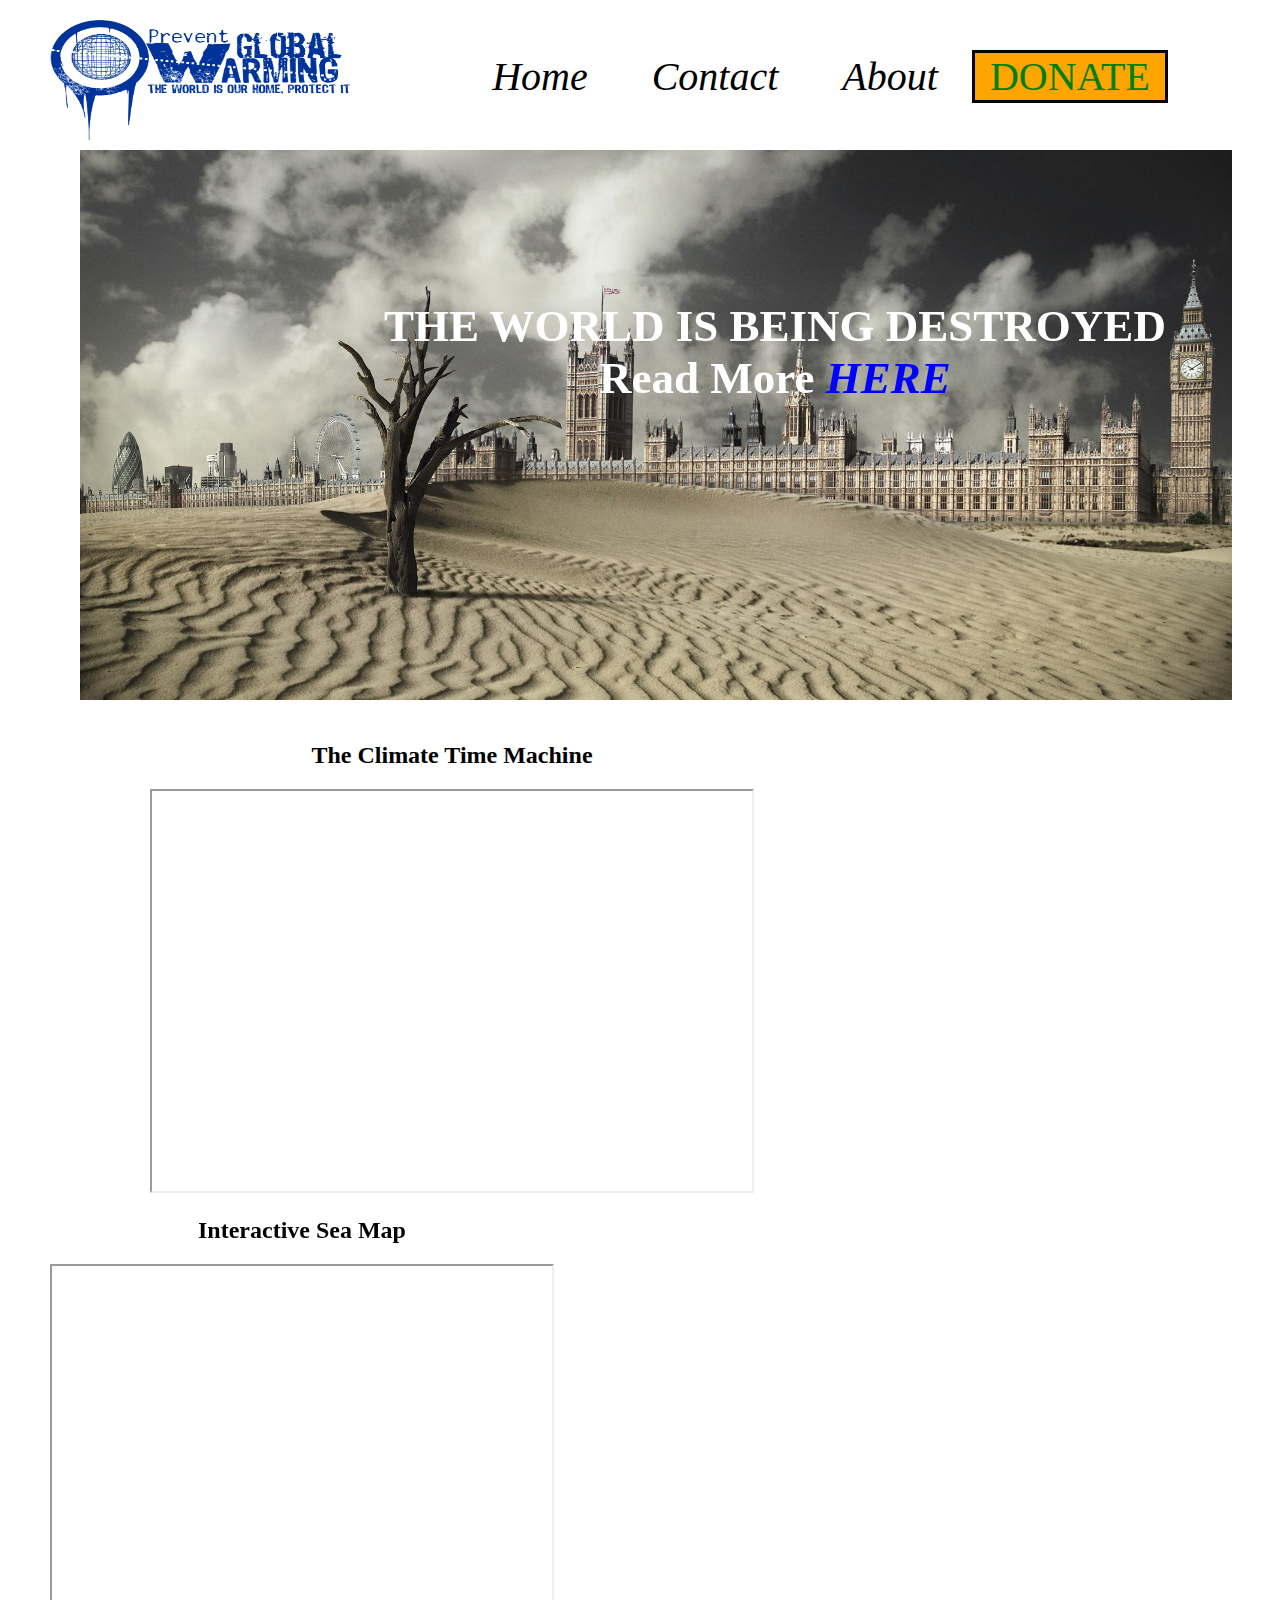
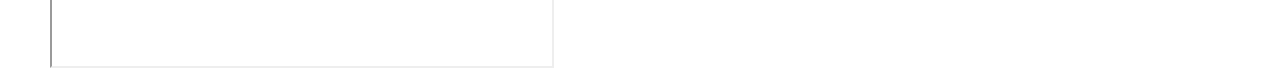
==== MainPage/index.html @ b7fdf477 "Fixed layout fixes #5, and also fixed the frames fixes #4" ====
<!DOCTYPE html>
<html lang="en">
<head>
	<meta charset="UTF-8">
	<script src="https://code.jquery.com/jquery-2.2.0.min.js"></script>
	<link rel="stylesheet" type="text/css" href="style.css">
	<title>NAVBAR</title>
</head>
<body>
	<nav class="nav-bar">
		<img class="logoimg" src="logerr.png" alt = "logo" height="120" width="300">
		<ul>
			<li>
				<a href="#">Home</a>
				
			</li>
			
			<li>
				<a href="#">Contact</a>
				
			</li>
			<li>
				<a href="#">About</a>
				
			</li>
			<li class = "donateLi">
				<a href="#" class="donate">DONATE</a>
			</li>
		</ul>
	</nav>

	<img class="mainer" src="mainer.jpg" alt = "logo" height="700" width="90%">
	<div class="mainertxt">
		THE WORLD IS BEING DESTROYED <br>
		Read More <a href="../info/finalProject.html" class="mainerHERE"> HERE</a>
	</div>
	<br><br>
	<div class="content">
			
		<div class= "lefter">
			<h2>The Climate Time Machine</h2>
			<iframe class ="frames" src="http://climate.nasa.gov/interactives/climate_time_machine" width="600" height="400"></iframe>
			
		</div>
		<div class="righter">
			<h2>Interactive Sea Map</h2>
			<iframe src="http://www.globalwarmingart.com/sealevel?embed=1" width="500" height="400"></iframe>
		</div>
	</div>
	
</body>
</html>
---- MainPage/style.css ----
body{
	margin: 0;
}


.nav-bar{
	background-color: white;
	width: 100%;
	position: fixed;
	padding: 20px 0;
	padding-bottom: 10px;
	z-index: 5;
}
ul{
	margin: 0;
	padding: 0;
	text-align: center;
	margin-top: 30px;
}
li{
	display: inline-block;
	list-style: none;
	margin: 0 30px;
	position: relative;
	font-size: 40px;
}
a{
	text-decoration: none;
	color: black;
	font-style: italic;

}
.dropdown{
	position: absolute;
    background-color: gray;
    left: -35px;
    width: 113px;
}

.dropdown li{
	display: none;
	padding: 10px;
	/*display: block;*/
}
li:hover a{
	color: green;
	font-weight: 900;

}

li:hover .dropdown li{
	display: block;

}

.dli{
	margin-left: 0;
	margin-right: 0;
}
.da{
	color: red;
}


.dli:hover a {
	color: blue;
}
.logoimg{
	float: left;
	margin-left: 50px;

}
.mainer{
	margin-left: 80px;

}
.mainertxt{
	position: absolute;
	text-align: center;
	font-weight: 900;
	font-size: 45px;
	color: white;
	top: 300px;
	left: 30%;
}
.mainerHERE{
	color:blue;
}
.donate{
	background-color: orange;
	color: green;
	font-style:normal;
}
.donateLi{
	margin: 0;
	padding: 0 15px;
	background-color: orange;
	border: solid;
	border-color: black;
}
.lefter{
	float: left;
	margin-left: 150px;
	text-align: center;
}
.righter{
	float: left;
	margin-left: 50px;
	text-align: center;
}
.h2{

}
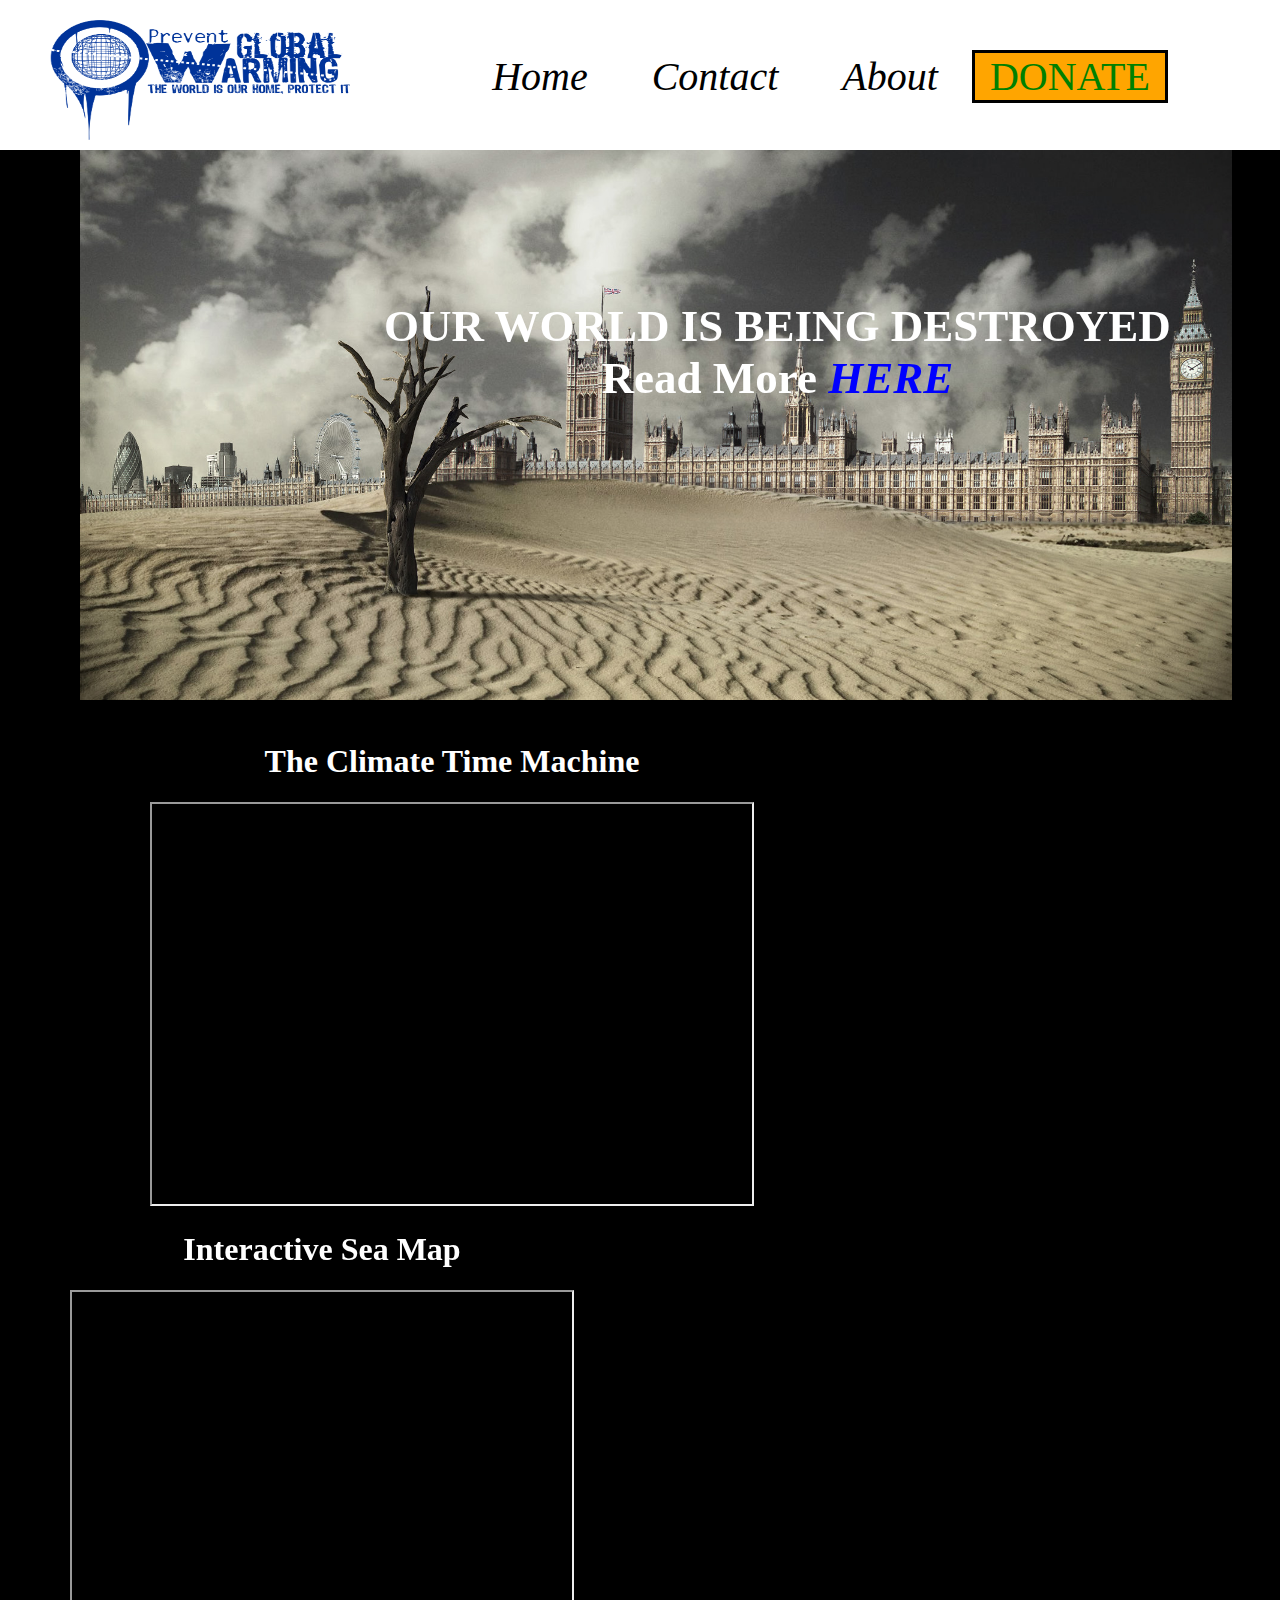
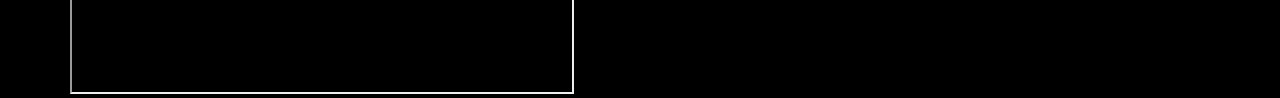
==== commit 20da459f: "Changed the background color for home page" ====
--- a/MainPage/index.html
+++ b/MainPage/index.html
@@ -4,7 +4,7 @@
 	<meta charset="UTF-8">
 	<script src="https://code.jquery.com/jquery-2.2.0.min.js"></script>
 	<link rel="stylesheet" type="text/css" href="style.css">
-	<title>NAVBAR</title>
+	<title>Home Page</title>
 </head>
 <body>
 	<nav class="nav-bar">
@@ -31,19 +31,19 @@
 
 	<img class="mainer" src="mainer.jpg" alt = "logo" height="700" width="90%">
 	<div class="mainertxt">
-		THE WORLD IS BEING DESTROYED <br>
+		OUR WORLD IS BEING DESTROYED <br>
 		Read More <a href="../info/finalProject.html" class="mainerHERE"> HERE</a>
 	</div>
 	<br><br>
 	<div class="content">
 			
 		<div class= "lefter">
-			<h2>The Climate Time Machine</h2>
+			<h1>The Climate Time Machine</h1>
 			<iframe class ="frames" src="http://climate.nasa.gov/interactives/climate_time_machine" width="600" height="400"></iframe>
 			
 		</div>
 		<div class="righter">
-			<h2>Interactive Sea Map</h2>
+			<h1>Interactive Sea Map</h1>
 			<iframe src="http://www.globalwarmingart.com/sealevel?embed=1" width="500" height="400"></iframe>
 		</div>
 	</div>
--- a/MainPage/style.css
+++ b/MainPage/style.css
@@ -1,5 +1,6 @@
 body{
 	margin: 0;
+	background-color: black;
 }
 
 
@@ -105,9 +106,9 @@
 }
 .righter{
 	float: left;
-	margin-left: 50px;
+	margin-left: 70px;
 	text-align: center;
 }
-.h2{
-
+h1{
+	color: white;
 }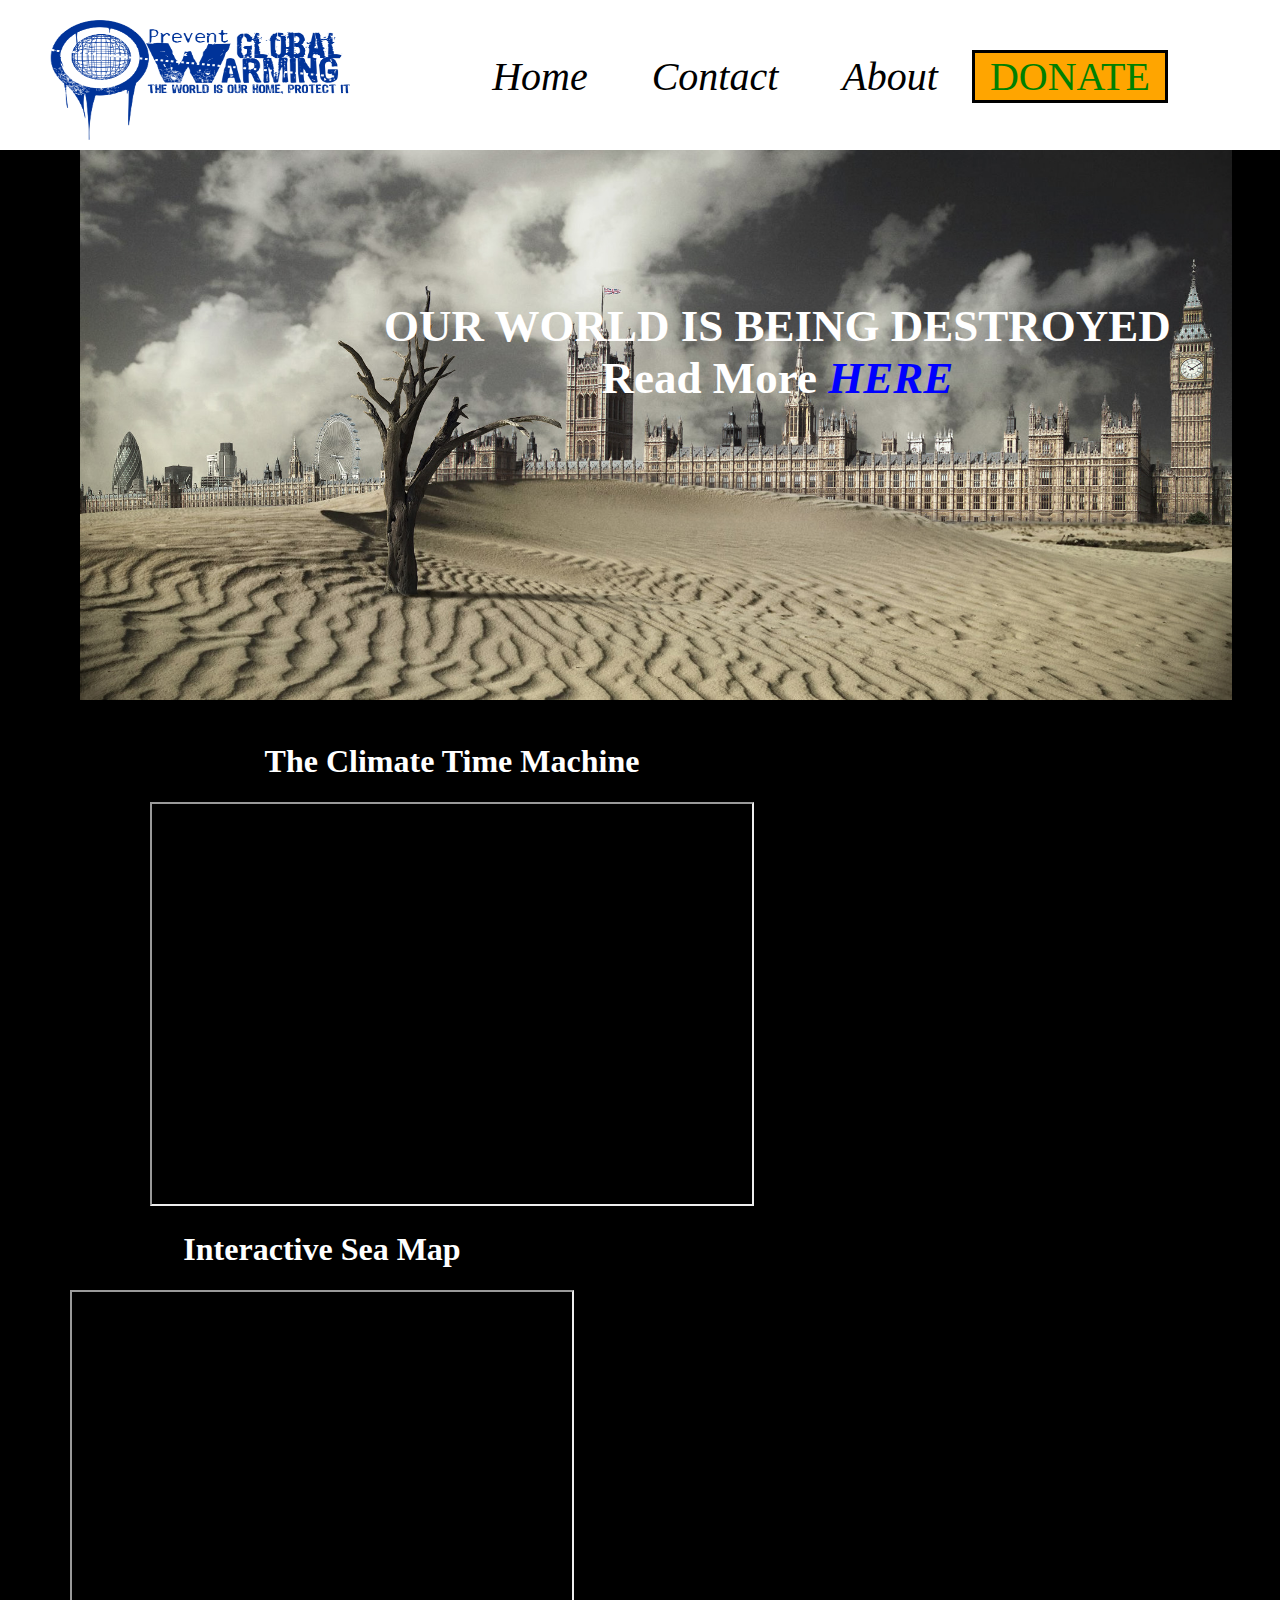
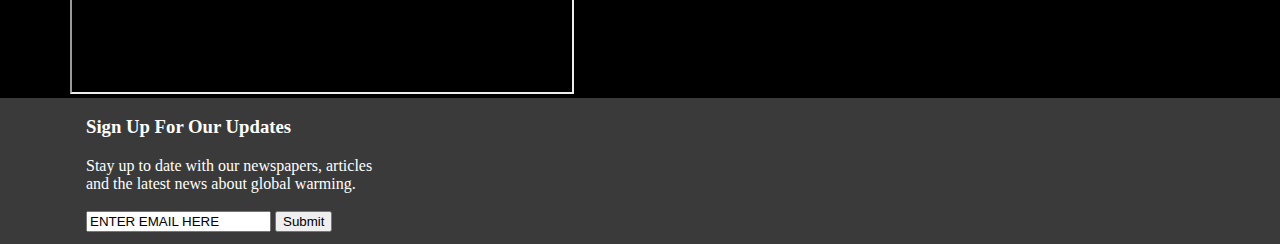
==== commit 1a3a4ac7: "Fixed Styling and added a footer" ====
--- a/MainPage/index.html
+++ b/MainPage/index.html
@@ -47,6 +47,19 @@
 			<iframe src="http://www.globalwarmingart.com/sealevel?embed=1" width="500" height="400"></iframe>
 		</div>
 	</div>
+
+
+	<div class="footer">
+		<div class="footerLeft">
+			<h3 class= "footerHeading">
+				Sign Up For Our Updates
+			</h3>
+				Stay up to date with our newspapers, articles and the latest news about global warming.<br><br>
+				<input type="text" name="Email" value="ENTER EMAIL HERE">
+				<input type="submit" value="Submit">
+			
+		</div>
+	</div>
 	
 </body>
 </html>--- a/MainPage/style.css
+++ b/MainPage/style.css
@@ -111,4 +111,17 @@
 }
 h1{
 	color: white;
-}+}
+.footer {
+	clear: left;
+	padding: 1rem;
+	padding-top: 0;
+  background-color: rgba(76, 76, 76, 0.77);own;
+  height: 130px;
+  color: white;
+}
+.footerLeft{
+	float: left;
+	margin-left: 70px;
+	width: 300px;
+}
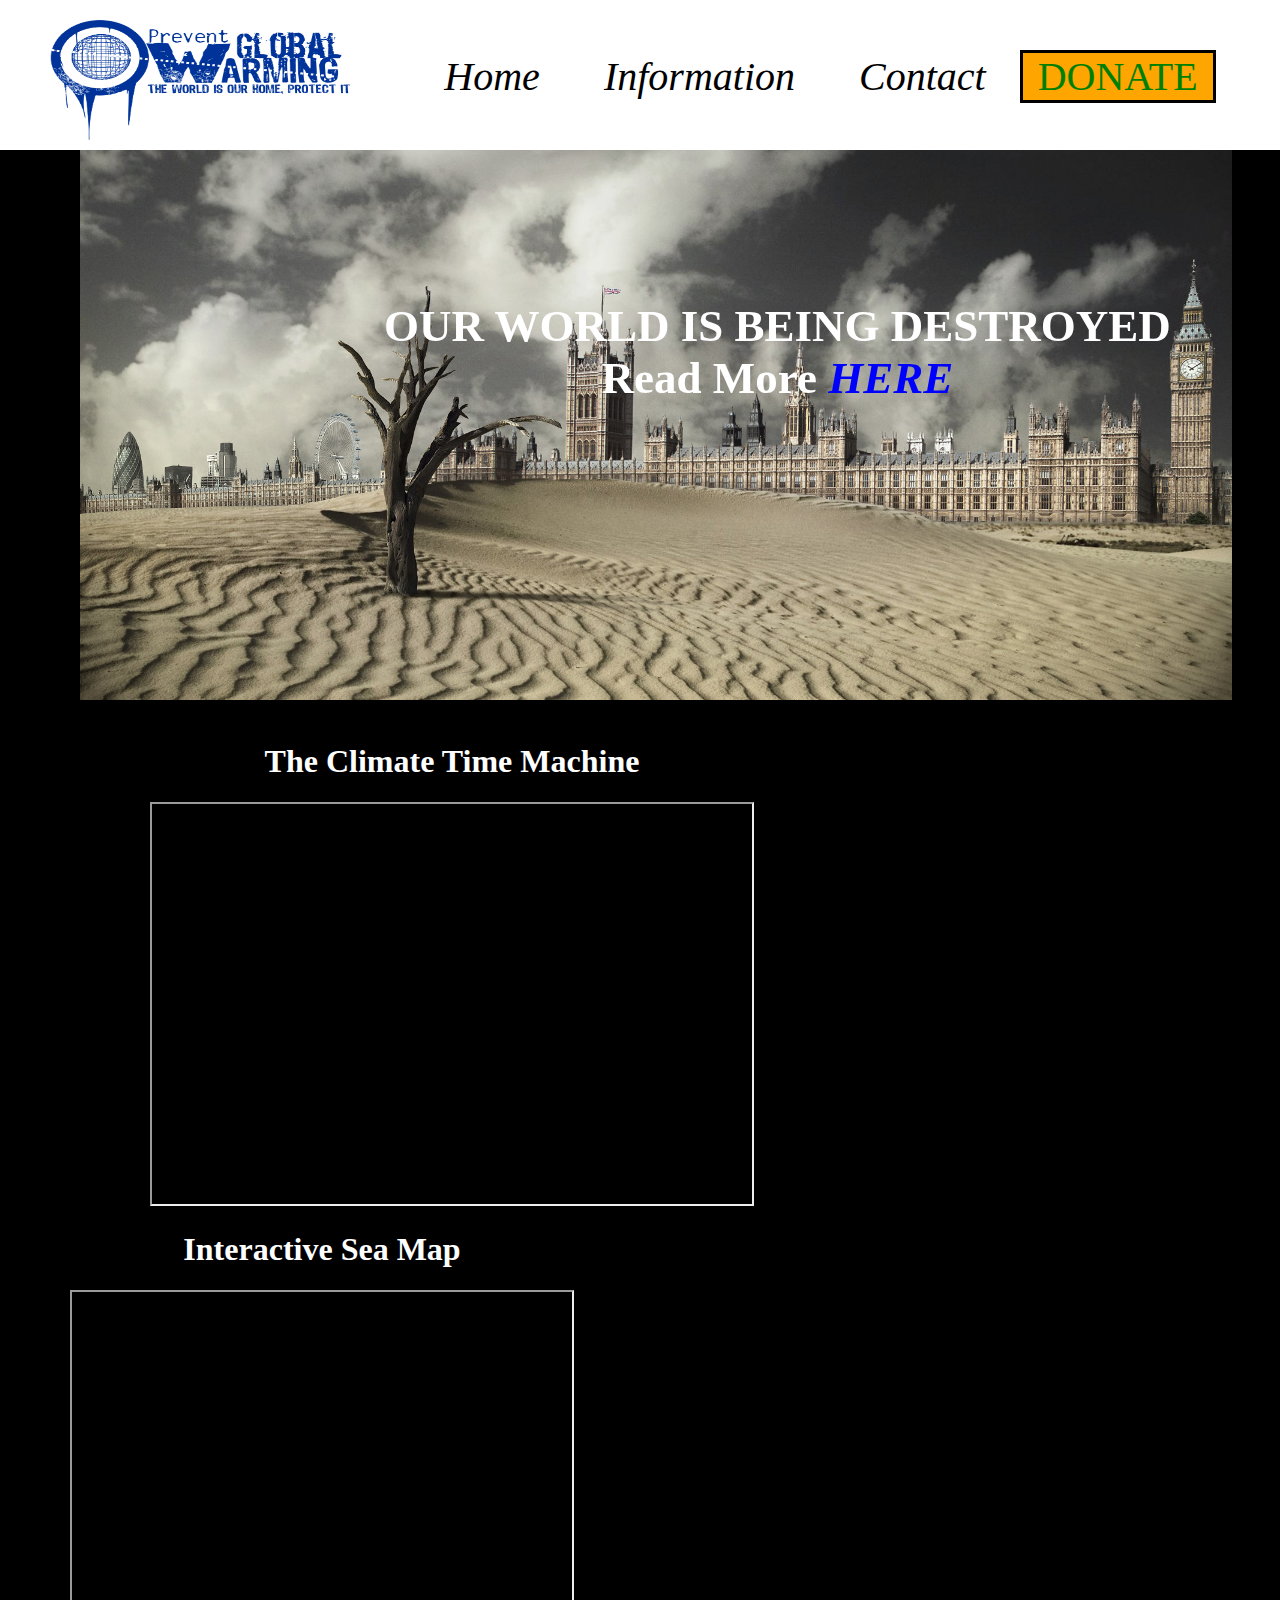
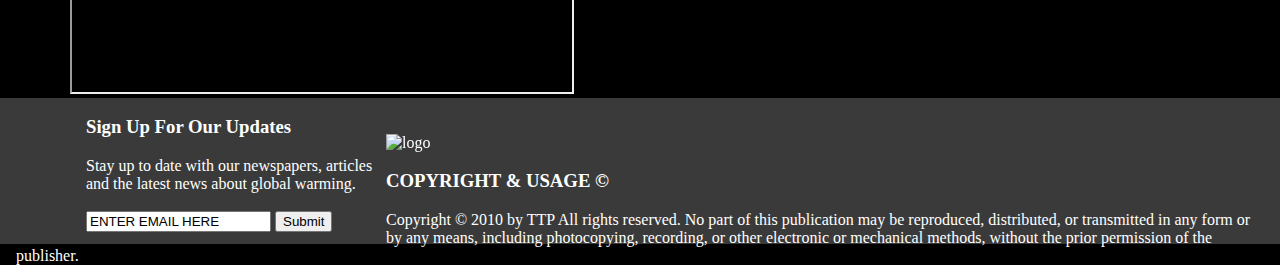
==== commit 81f3fe78: "Added Links on Main Page" ====
--- a/MainPage/index.html
+++ b/MainPage/index.html
@@ -3,6 +3,7 @@
 <head>
 	<meta charset="UTF-8">
 	<script src="https://code.jquery.com/jquery-2.2.0.min.js"></script>
+	<script src="HomePage.js" type="text/javascript"></script>
 	<link rel="stylesheet" type="text/css" href="style.css">
 	<title>Home Page</title>
 </head>
@@ -16,15 +17,15 @@
 			</li>
 			
 			<li>
+				<a href="../info/finalProject.html">Information</a>
+				
+			</li>
+			<li>
 				<a href="#">Contact</a>
 				
 			</li>
-			<li>
-				<a href="#">About</a>
-				
-			</li>
 			<li class = "donateLi">
-				<a href="#" class="donate">DONATE</a>
+				<a href="../Donate/donate.html" class="donate">DONATE</a>
 			</li>
 		</ul>
 	</nav>
@@ -48,7 +49,7 @@
 		</div>
 	</div>
 
-
+	<br><br>
 	<div class="footer">
 		<div class="footerLeft">
 			<h3 class= "footerHeading">
@@ -57,8 +58,17 @@
 				Stay up to date with our newspapers, articles and the latest news about global warming.<br><br>
 				<input type="text" name="Email" value="ENTER EMAIL HERE">
 				<input type="submit" value="Submit">
-			
 		</div>
+		<div class="footerMiddle">
+			<br><br>
+			<img class="sub" src="subscribe.png" alt = "logo" height="80" width="180">
+		</div>
+		<div class="footerRight">
+			<h3 class= "footerHeading">COPYRIGHT & USAGE &copy;</h3>
+			Copyright © 2010 by TTP All rights reserved. No part of this publication may be reproduced, distributed, or transmitted in any form or by any means, including photocopying, recording, or other electronic or mechanical methods, without the prior permission of the publisher.
+		</div>
+		</div>
+
 	</div>
 	
 </body>
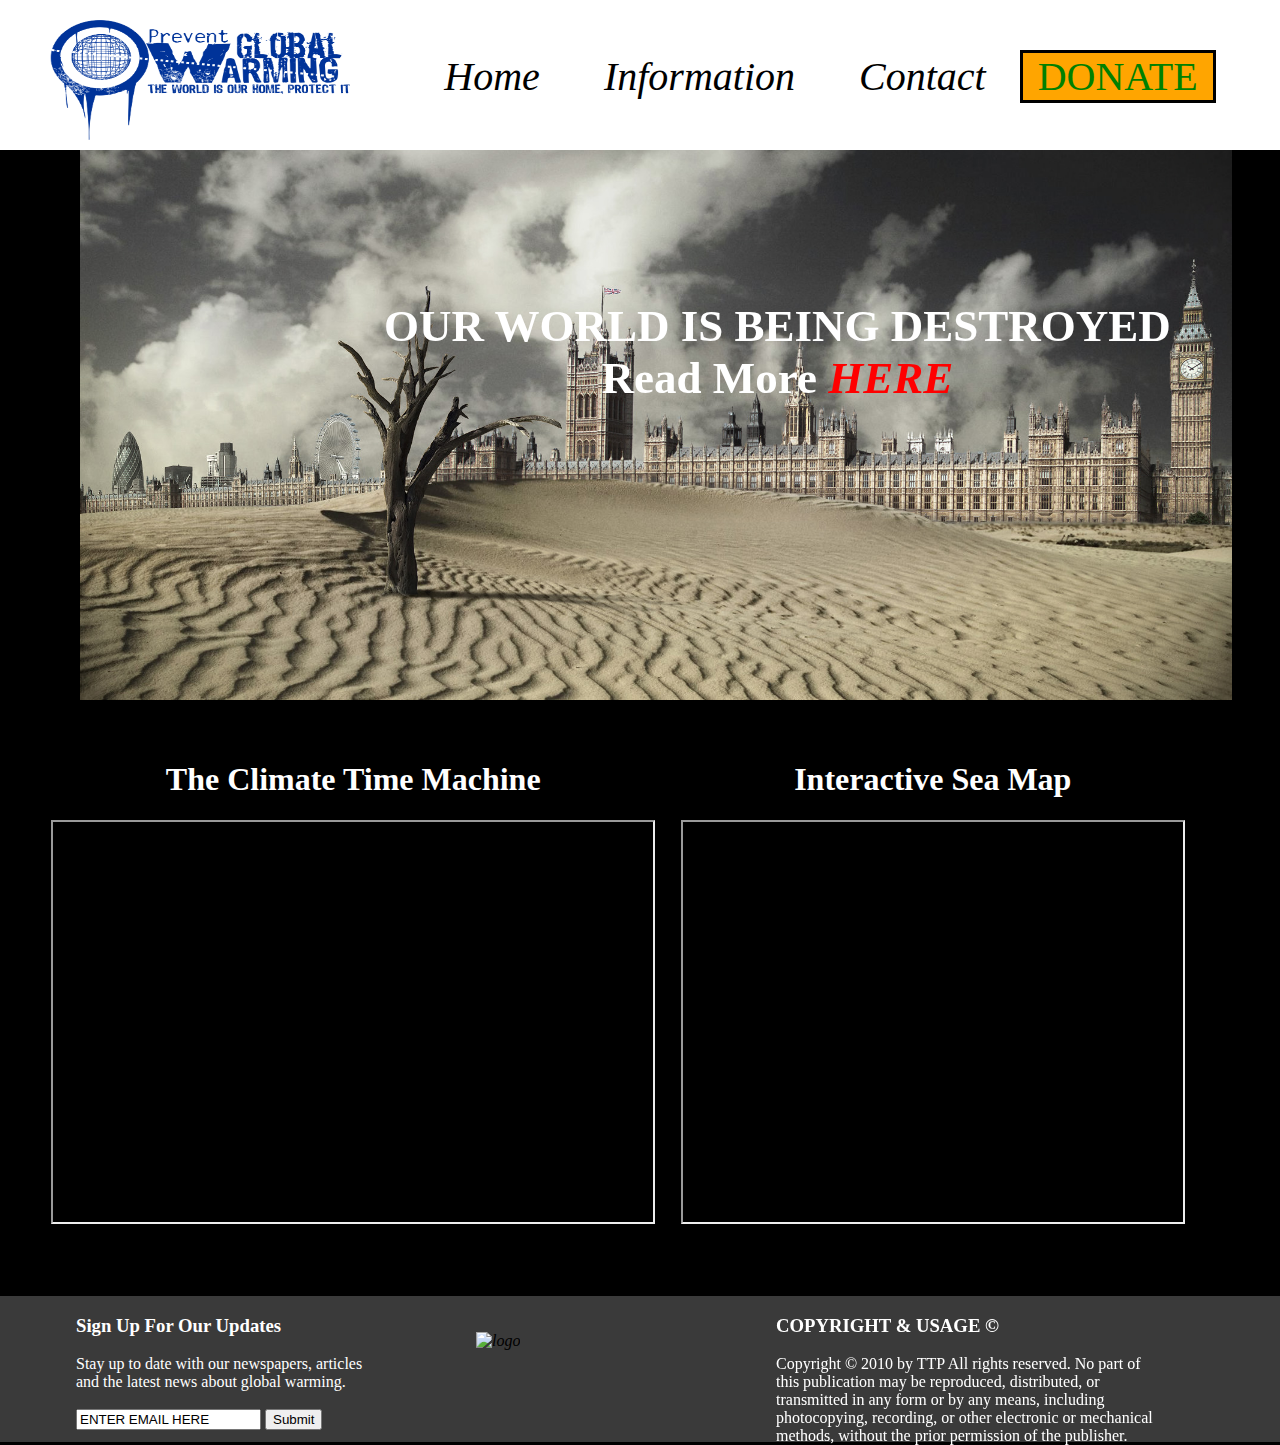
==== commit 1226918b: "Edited hover effects for main image" ====
--- a/MainPage/index.html
+++ b/MainPage/index.html
@@ -9,7 +9,9 @@
 </head>
 <body>
 	<nav class="nav-bar">
-		<img class="logoimg" src="logerr.png" alt = "logo" height="120" width="300">
+		<a href="#">
+			<img class="logoimg" src="logerr.png" alt = "logo" height="120" width="300">
+		</a>
 		<ul>
 			<li>
 				<a href="#">Home</a>
@@ -29,8 +31,11 @@
 			</li>
 		</ul>
 	</nav>
-
-	<img class="mainer" src="mainer.jpg" alt = "logo" height="700" width="90%">
+	<div class="bw pic">
+		<a href="../info/finalProject.html">
+			<img class="mainer" src="mainer.jpg" alt = "logo">
+		</a>
+	</div>
 	<div class="mainertxt">
 		OUR WORLD IS BEING DESTROYED <br>
 		Read More <a href="../info/finalProject.html" class="mainerHERE"> HERE</a>
@@ -57,11 +62,13 @@
 			</h3>
 				Stay up to date with our newspapers, articles and the latest news about global warming.<br><br>
 				<input type="text" name="Email" value="ENTER EMAIL HERE">
-				<input type="submit" value="Submit">
+				<input id = "btnSubmit" type="submit" value="Submit">
 		</div>
 		<div class="footerMiddle">
 			<br><br>
+			<a href="../Donate/donate.html">
 			<img class="sub" src="subscribe.png" alt = "logo" height="80" width="180">
+			</a>
 		</div>
 		<div class="footerRight">
 			<h3 class= "footerHeading">COPYRIGHT & USAGE &copy;</h3>
--- a/MainPage/style.css
+++ b/MainPage/style.css
@@ -2,7 +2,6 @@
 	margin: 0;
 	background-color: black;
 }
-
 
 .nav-bar{
 	background-color: white;
@@ -73,8 +72,11 @@
 }
 .mainer{
 	margin-left: 80px;
+	width: 90%;
+	height: 700px;
 
 }
+
 .mainertxt{
 	position: absolute;
 	text-align: center;
@@ -85,7 +87,14 @@
 	left: 30%;
 }
 .mainerHERE{
-	color:blue;
+	color:red;
+	
+}
+
+.mainerHERE:hover {
+	color: blue;
+	font-style:normal;
+
 }
 .donate{
 	background-color: orange;
@@ -101,27 +110,72 @@
 }
 .lefter{
 	float: left;
-	margin-left: 150px;
+	margin-left: 10%;
 	text-align: center;
 }
 .righter{
 	float: left;
-	margin-left: 70px;
+	margin-left: 6%;
 	text-align: center;
 }
 h1{
 	color: white;
 }
+
 .footer {
+	margin-top: 50px;
 	clear: left;
 	padding: 1rem;
 	padding-top: 0;
-  background-color: rgba(76, 76, 76, 0.77);own;
+  background-color: rgba(76, 76, 76, 0.77);
   height: 130px;
   color: white;
 }
 .footerLeft{
 	float: left;
-	margin-left: 70px;
+	margin-left: 100px;
 	width: 300px;
 }
+.footerMiddle{
+	float: left;
+	margin-left: 200px;
+	width: 300px;
+}
+.footerRight{
+	float: left;
+	width: 550px;
+}
+br{
+	clear: both;
+}
+
+.bw {
+  -webkit-transition: all 1s ease;
+     -moz-transition: all 1s ease;
+       -o-transition: all 1s ease;
+      -ms-transition: all 1s ease;
+          transition: all 1s ease;
+}
+ 
+.bw:hover {
+  -webkit-filter: grayscale(100%);
+}
+
+@media (max-width: 1350px) { 
+	.lefter{
+		margin-left: 4%;
+	}
+	.righter{
+		margin-left: 2%;
+	}
+
+	.footerRight{
+		width: 390px;
+	}
+	.footerMiddle{
+		margin-left: 100px;
+	}
+	.footerLeft{
+		margin-left: 60px;
+	}
+ }
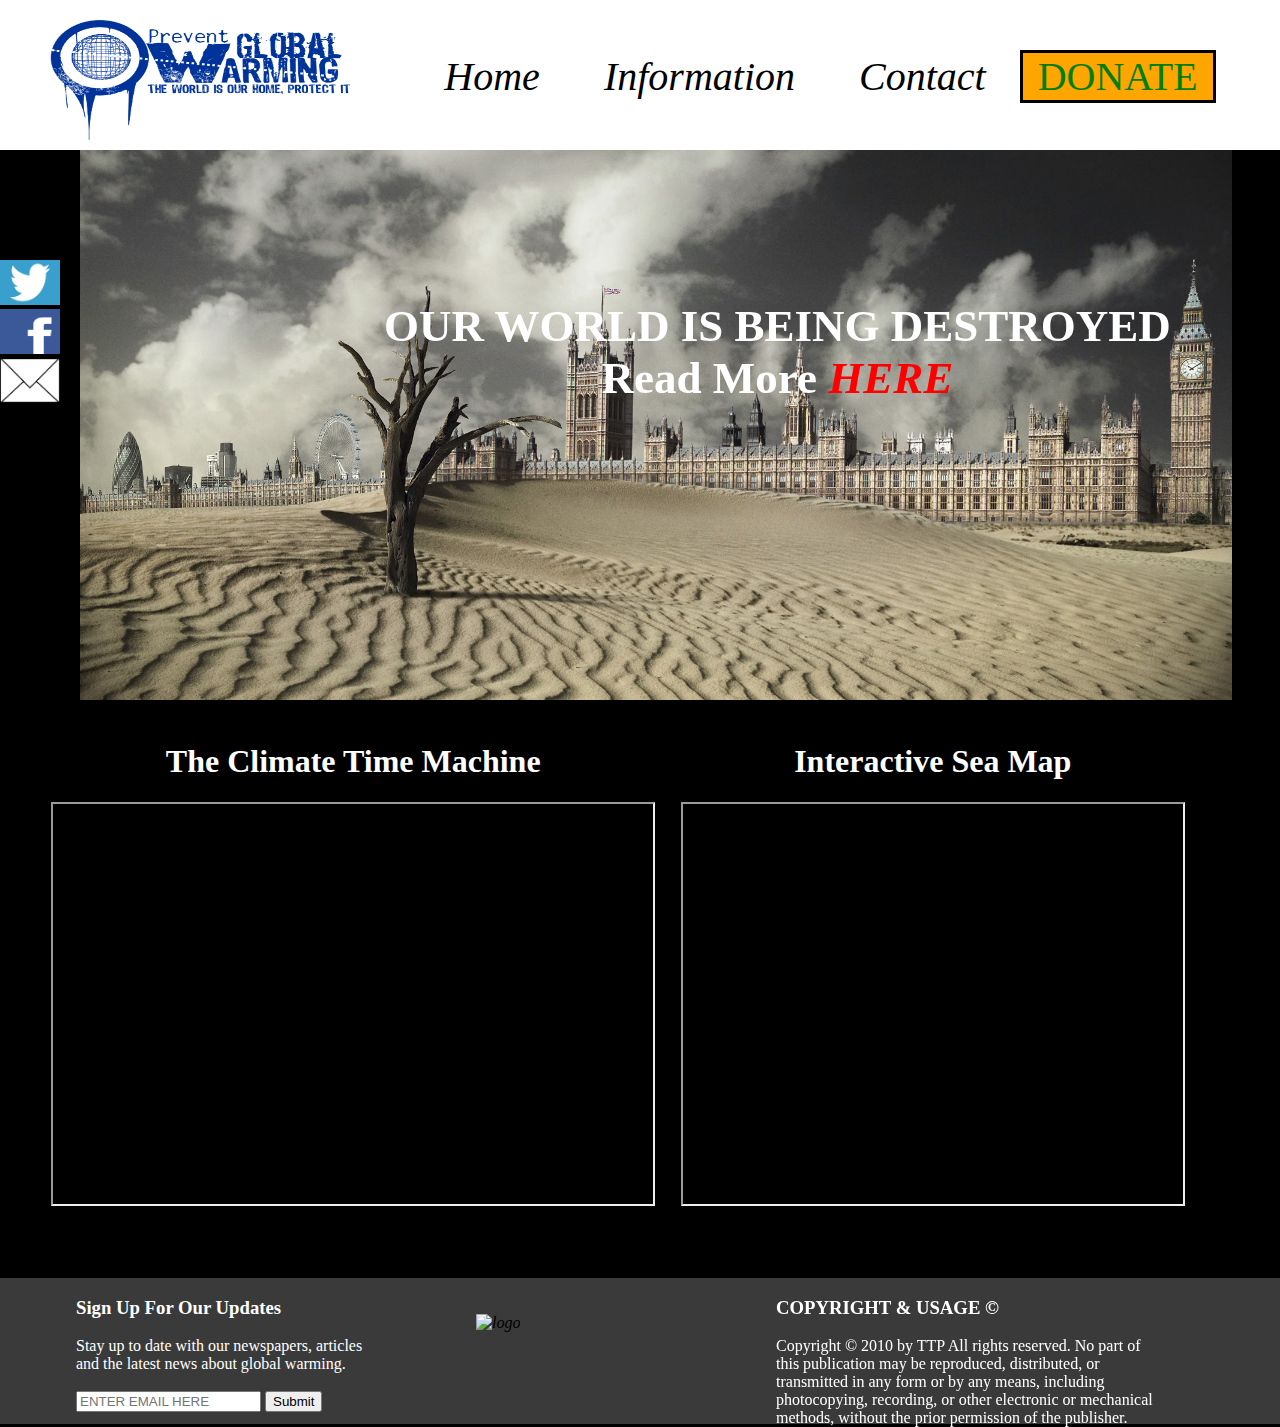
==== commit 25eca8be: "Added a share bar on the Main Page" ====
--- a/MainPage/index.html
+++ b/MainPage/index.html
@@ -31,11 +31,29 @@
 			</li>
 		</ul>
 	</nav>
-	<div class="bw pic">
-		<a href="../info/finalProject.html">
-			<img class="mainer" src="mainer.jpg" alt = "logo">
-		</a>
+
+	<div class="share">
+		<div class="sharelogo">
+			<a href="twitter.com">
+				<img class="twtr" src="twitter.png" alt = "logo" height="45" width="60">
+			</a>
+		</div>
+		<div class="sharelogo">
+			<a href="#">
+				<img class="twtr" src="facebook.png" alt = "logo" height="45" width="60">
+			</a>
+		</div>
+		<div class="sharelogo">
+			<a href="#">
+				<img class="twtr" src="mail.png" alt = "logo" height="45" width="60">
+			</a>
+		</div>
 	</div>
+
+	<a href="../info/finalProject.html">
+		<img class="mainer" src="mainer.jpg" alt = "logo">
+	</a>
+
 	<div class="mainertxt">
 		OUR WORLD IS BEING DESTROYED <br>
 		Read More <a href="../info/finalProject.html" class="mainerHERE"> HERE</a>
@@ -61,7 +79,7 @@
 				Sign Up For Our Updates
 			</h3>
 				Stay up to date with our newspapers, articles and the latest news about global warming.<br><br>
-				<input type="text" name="Email" value="ENTER EMAIL HERE">
+				<input id = "txtSubmit" type="text" name="Email" placeholder="ENTER EMAIL HERE">
 				<input id = "btnSubmit" type="submit" value="Submit">
 		</div>
 		<div class="footerMiddle">
--- a/MainPage/style.css
+++ b/MainPage/style.css
@@ -149,7 +149,7 @@
 	clear: both;
 }
 
-.bw {
+.mainer {
   -webkit-transition: all 1s ease;
      -moz-transition: all 1s ease;
        -o-transition: all 1s ease;
@@ -157,8 +157,17 @@
           transition: all 1s ease;
 }
  
-.bw:hover {
+.mainer:hover {
   -webkit-filter: grayscale(100%);
+}
+.twtr:hover {
+  width: 70px;
+}
+
+
+.share{
+	position: fixed;
+	margin-top: 260px;
 }
 
 @media (max-width: 1350px) { 
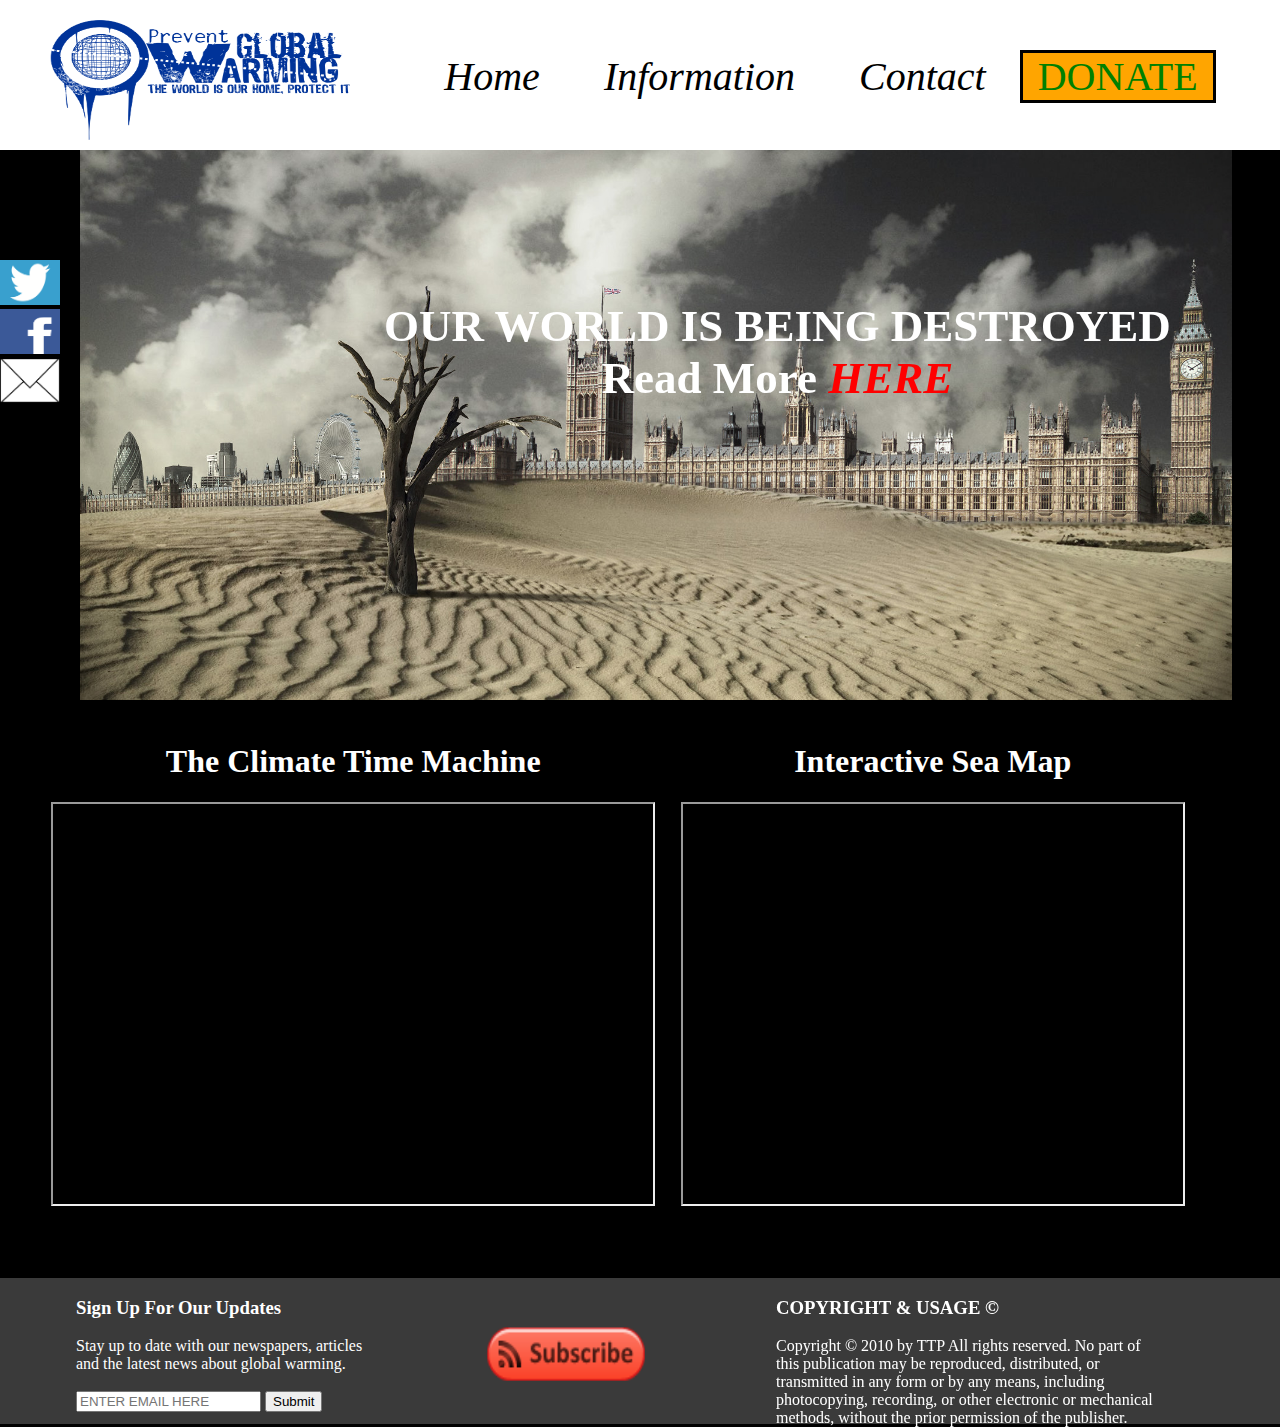
==== commit 6f1d43d0: "Finalised some stylings including orginaztion" ====
--- a/MainPage/index.html
+++ b/MainPage/index.html
@@ -10,7 +10,7 @@
 <body>
 	<nav class="nav-bar">
 		<a href="#">
-			<img class="logoimg" src="logerr.png" alt = "logo" height="120" width="300">
+			<img class="logoimg" src="images/logerr.png" alt = "logo" height="120" width="300">
 		</a>
 		<ul>
 			<li>
@@ -35,23 +35,23 @@
 	<div class="share">
 		<div class="sharelogo">
 			<a href="twitter.com">
-				<img class="twtr" src="twitter.png" alt = "logo" height="45" width="60">
+				<img class="twtr" src="images/twitter.png" alt = "logo" height="45" width="60">
 			</a>
 		</div>
 		<div class="sharelogo">
 			<a href="#">
-				<img class="twtr" src="facebook.png" alt = "logo" height="45" width="60">
+				<img class="twtr" src="images/facebook.png" alt = "logo" height="45" width="60">
 			</a>
 		</div>
 		<div class="sharelogo">
 			<a href="#">
-				<img class="twtr" src="mail.png" alt = "logo" height="45" width="60">
+				<img class="twtr" src="images/mail.png" alt = "logo" height="45" width="60">
 			</a>
 		</div>
 	</div>
 
 	<a href="../info/finalProject.html">
-		<img class="mainer" src="mainer.jpg" alt = "logo">
+		<img class="mainer" src="images/mainer.jpg" alt = "logo">
 	</a>
 
 	<div class="mainertxt">
@@ -63,7 +63,7 @@
 			
 		<div class= "lefter">
 			<h1>The Climate Time Machine</h1>
-			<iframe class ="frames" src="http://climate.nasa.gov/interactives/climate_time_machine" width="600" height="400"></iframe>
+			<iframe src="http://climate.nasa.gov/interactives/climate_time_machine" width="600" height="400"></iframe>
 			
 		</div>
 		<div class="righter">
@@ -85,7 +85,7 @@
 		<div class="footerMiddle">
 			<br><br>
 			<a href="../Donate/donate.html">
-			<img class="sub" src="subscribe.png" alt = "logo" height="80" width="180">
+			<img class="sub" src="images/subscribe.png" alt = "logo" height="80" width="180">
 			</a>
 		</div>
 		<div class="footerRight">
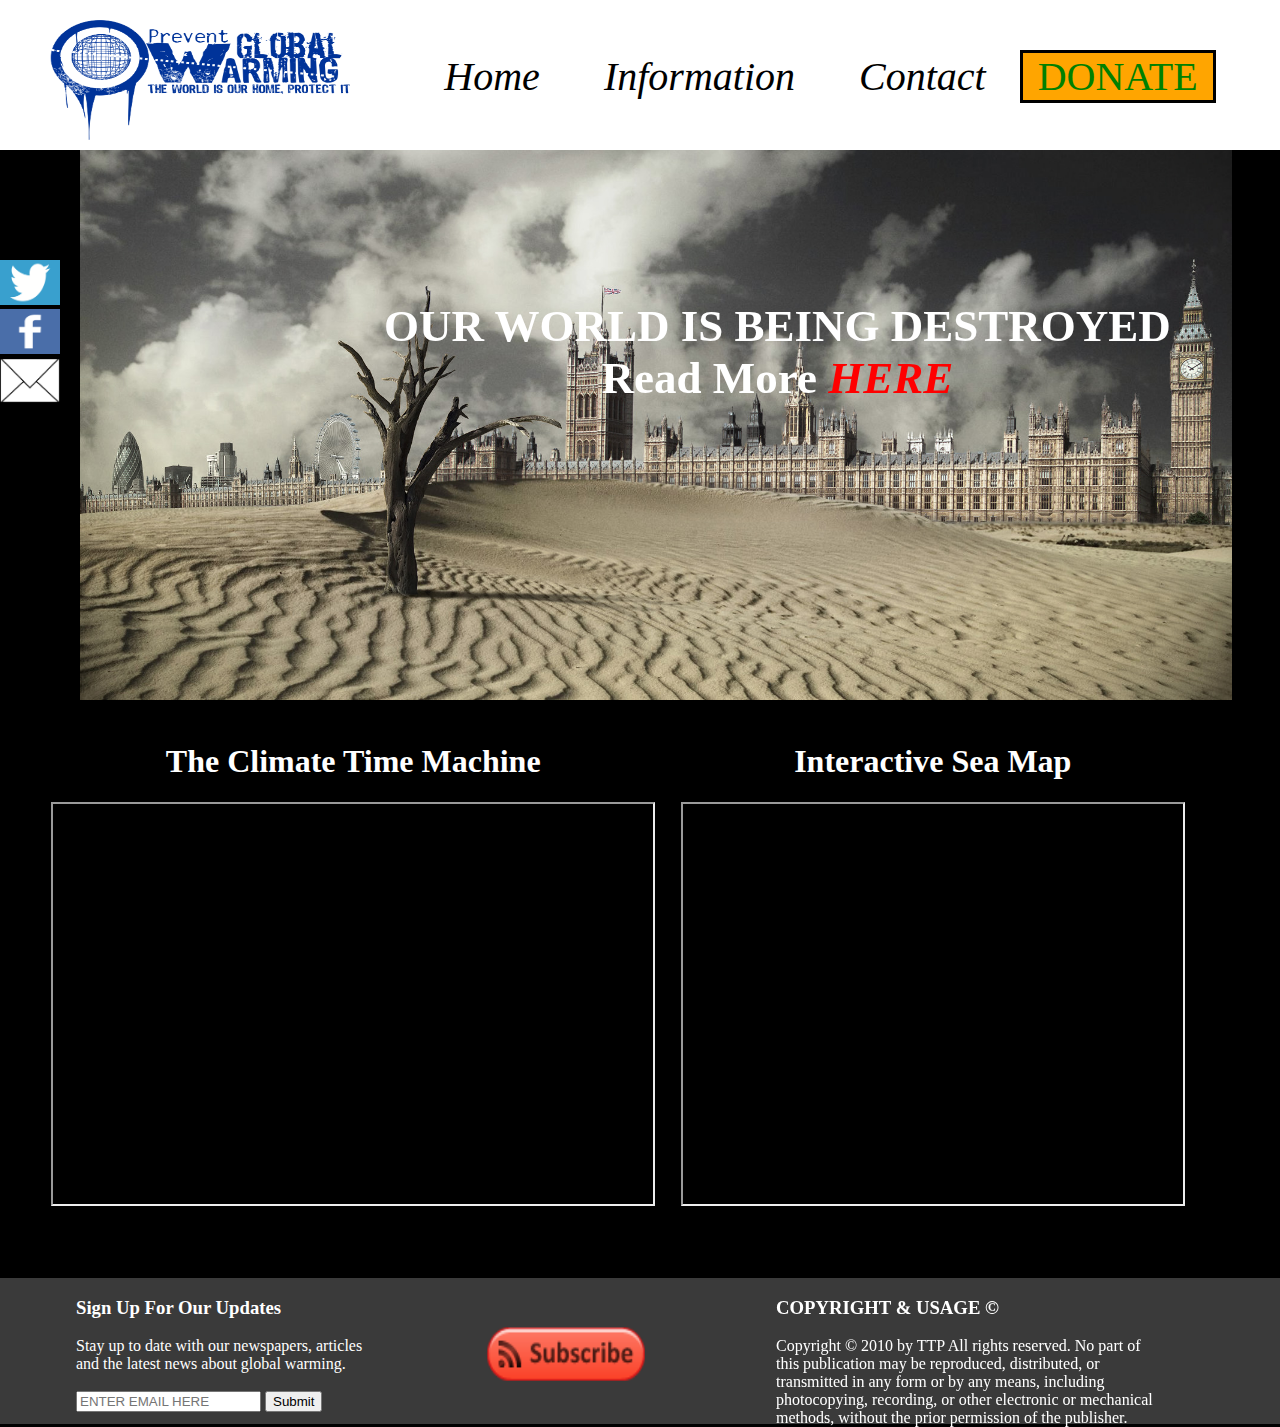
==== commit 0fee0565: "Did some final editings" ====
--- a/MainPage/index.html
+++ b/MainPage/index.html
@@ -34,17 +34,17 @@
 
 	<div class="share">
 		<div class="sharelogo">
-			<a href="twitter.com">
+			<a href="https://twitter.com/">
 				<img class="twtr" src="images/twitter.png" alt = "logo" height="45" width="60">
 			</a>
 		</div>
 		<div class="sharelogo">
-			<a href="#">
+			<a href="https://facebook.com/">
 				<img class="twtr" src="images/facebook.png" alt = "logo" height="45" width="60">
 			</a>
 		</div>
 		<div class="sharelogo">
-			<a href="#">
+			<a href="https://gmail.com/">
 				<img class="twtr" src="images/mail.png" alt = "logo" height="45" width="60">
 			</a>
 		</div>
